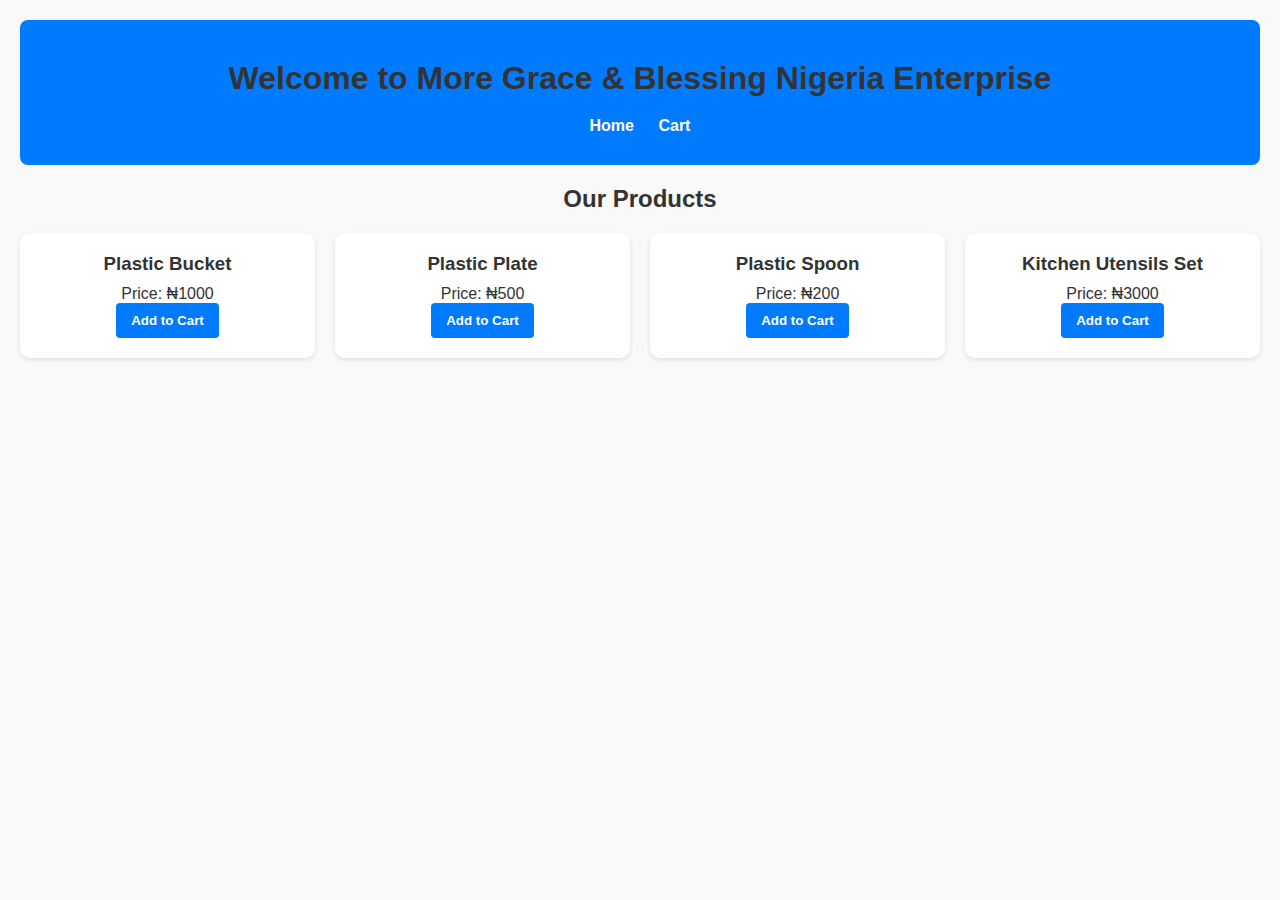
==== index.html @ 25426d0f "Add files via upload" ====
<!DOCTYPE html>
<html lang="en">
<head>
  <meta charset="UTF-8">
  <meta name="viewport" content="width=device-width, initial-scale=1.0">
  <title>More Grace & Blessing Nigeria Enterprise</title>
  <link rel="stylesheet" href="style.css">
</head>
<body>
  <header>
    <h1>Welcome to More Grace & Blessing Nigeria Enterprise</h1>
    <nav>
      <a href="index.html">Home</a>
      <a href="cart.html">Cart</a>
    </nav>
  </header>

  <main>
    <h2>Our Products</h2>
    <div class="product-grid">
      <!-- Product 1 -->
      <div class="product">
        <h3>Plastic Bucket</h3>
        <p>Price: ₦1000</p>
        <button class="add-to-cart" data-name="Plastic Bucket" data-price="1000">
          Add to Cart
        </button>
      </div>

      <!-- Product 2 -->
      <div class="product">
        <h3>Plastic Plate</h3>
        <p>Price: ₦500</p>
        <button class="add-to-cart" data-name="Plastic Plate" data-price="500">
          Add to Cart
        </button>
      </div>

      <!-- Product 3 -->
      <div class="product">
        <h3>Plastic Spoon</h3>
        <p>Price: ₦200</p>
        <button class="add-to-cart" data-name="Plastic Spoon" data-price="200">
          Add to Cart
        </button>
      </div>

      <!-- Product 4 -->
      <div class="product">
        <h3>Kitchen Utensils Set</h3>
        <p>Price: ₦3000</p>
        <button class="add-to-cart" data-name="Kitchen Utensils Set" data-price="3000">
          Add to Cart
        </button>
      </div>
    </div>
  </main>

  <script src="app.js"></script>
</body>
</html>
---- style.css ----
/* Reset some default browser styles */
* {
    margin: 0;
    padding: 0;
    box-sizing: border-box;
  }
  
  body {
    font-family: 'Arial', sans-serif;
    background-color: #f9f9f9;
    color: #333;
    padding: 20px;
  }
  
  header {
    background-color: #0078d7;
    color: white;
    padding: 20px;
    text-align: center;
    border-radius: 10px;
  }
  
  nav {
    margin-top: 10px;
  }
  
  nav a {
    color: white;
    margin: 0 15px;
    text-decoration: none;
    font-weight: bold;
  }
  
  h1, h2 {
    text-align: center;
    margin: 20px 0;
  }
  
  .product-grid {
    display: grid;
    grid-template-columns: repeat(auto-fit, minmax(250px, 1fr));
    gap: 20px;
    margin-top: 20px;
  }
  
  .product {
    background-color: white;
    padding: 20px;
    border-radius: 10px;
    box-shadow: 0 2px 5px rgba(0, 0, 0, 0.1);
    text-align: center;
  }
  
  .product h3 {
    margin-bottom: 10px;
  }
  
  button {
    background-color: #0078d7;
    color: white;
    border: none;
    padding: 10px 15px;
    cursor: pointer;
    border-radius: 5px;
    font-weight: bold;
  }
  
  button:hover {
    background-color: #005fa3;
  }
  /* Reset some default styles */
* {
  margin: 0;
  padding: 0;
  box-sizing: border-box;
}

body {
  font-family: 'Arial', sans-serif;
  background-color: #f9f9f9;
  color: #333;
  padding: 20px;
}

header {
  background-color: #007bff;
  padding: 20px;
  color: white;
  text-align: center;
  border-radius: 8px;
}

nav {
  margin: 10px 0;
  text-align: center;
}

nav a {
  text-decoration: none;
  color: white;
  margin: 0 10px;
  font-weight: bold;
}

nav a:hover {
  text-decoration: underline;
}

main {
  margin-top: 20px;
}

h1, h2 {
  text-align: center;
  color: #333;
}

table {
  width: 100%;
  border-collapse: collapse;
  margin: 20px 0;
}

th, td {
  padding: 15px;
  text-align: left;
  border-bottom: 1px solid #ddd;
}

th {
  background-color: #007bff;
  color: white;
}

input[type="number"] {
  width: 50px;
  padding: 5px;
}

button {
  background-color: #007bff;
  color: white;
  padding: 10px 15px;
  border: none;
  border-radius: 4px;
  cursor: pointer;
}

button:hover {
  background-color: #0056b3;
}

.cart-summary {
  background-color: #f1f1f1;
  padding: 20px;
  border-radius: 8px;
  margin-top: 20px;
  text-align: center;
}

.cart-summary p {
  font-size: 18px;
  margin: 10px 0;
}

#clear-cart, #pay-now {
  margin-top: 10px;
}
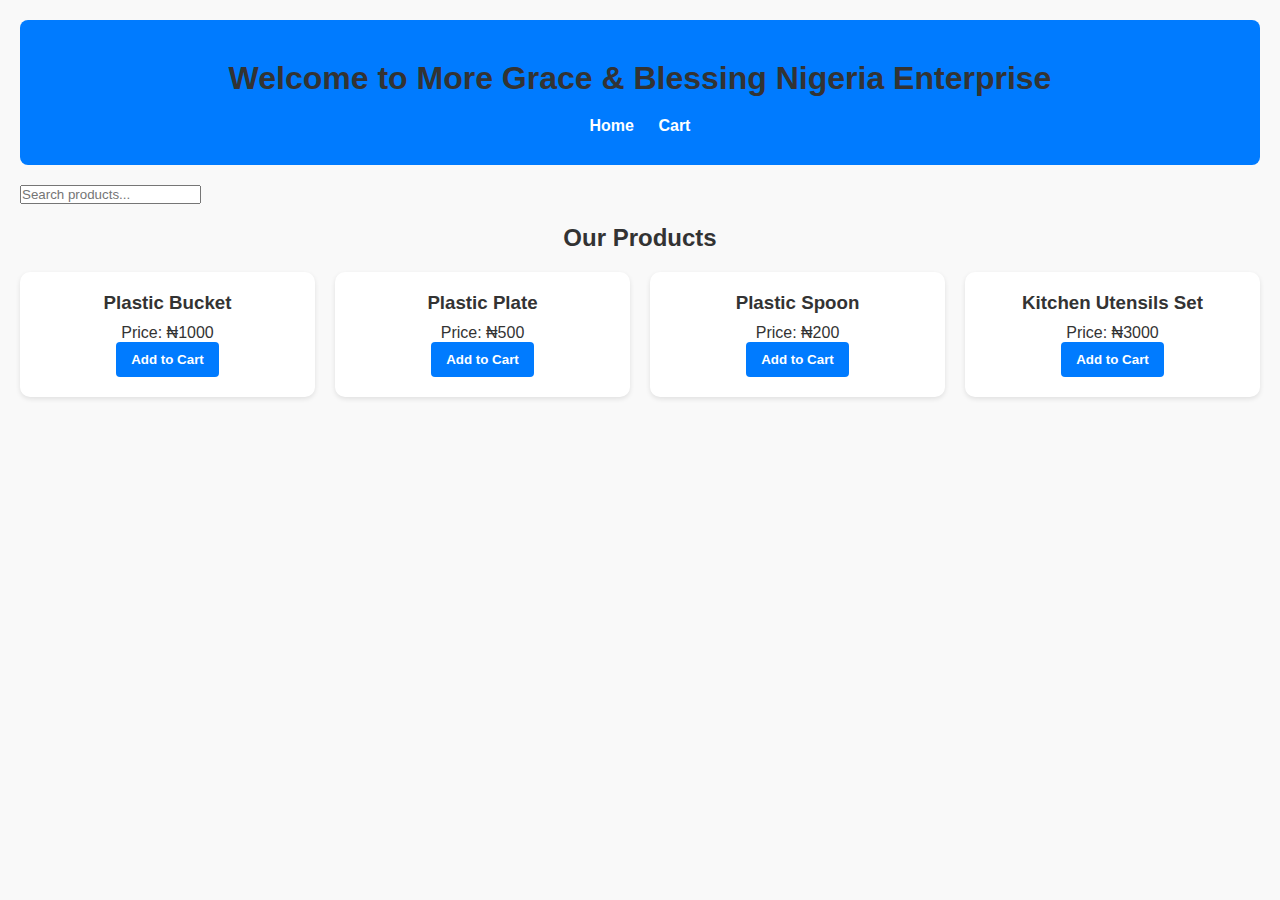
==== commit 3a6b76c9: "Update index.html" ====
--- a/index.html
+++ b/index.html
@@ -5,6 +5,7 @@
   <meta name="viewport" content="width=device-width, initial-scale=1.0">
   <title>More Grace & Blessing Nigeria Enterprise</title>
   <link rel="stylesheet" href="style.css">
+  <meta name="viewport" content="width=device-width, initial-scale=1.0">
 </head>
 <body>
   <header>
@@ -16,6 +17,7 @@
   </header>
 
   <main>
+    <input type="text" id="search-bar" placeholder="Search products...">
     <h2>Our Products</h2>
     <div class="product-grid">
       <!-- Product 1 -->
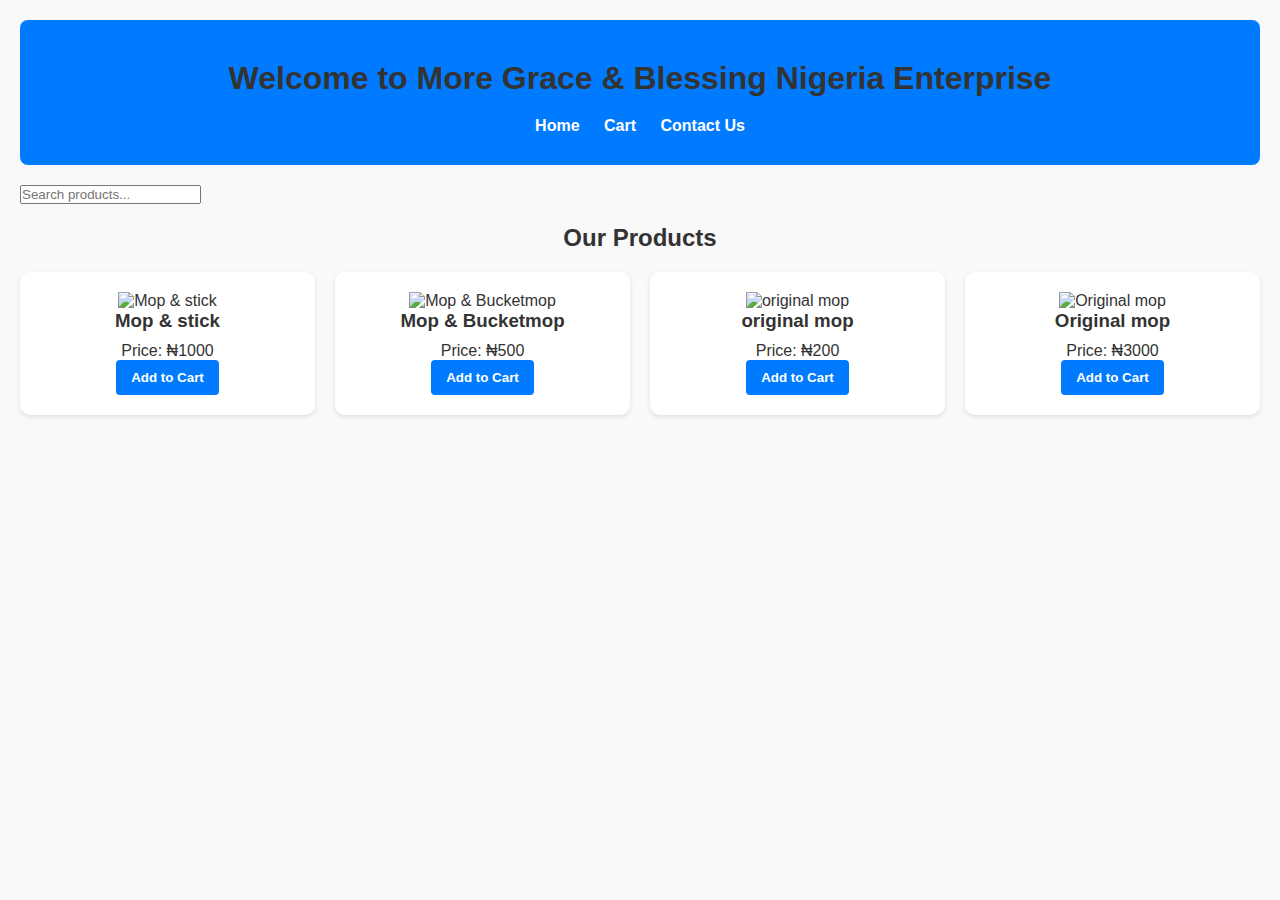
==== commit 2d13dda5: "Update index.html" ====
--- a/index.html
+++ b/index.html
@@ -5,7 +5,6 @@
   <meta name="viewport" content="width=device-width, initial-scale=1.0">
   <title>More Grace & Blessing Nigeria Enterprise</title>
   <link rel="stylesheet" href="style.css">
-  <meta name="viewport" content="width=device-width, initial-scale=1.0">
 </head>
 <body>
   <header>
@@ -13,49 +12,14 @@
     <nav>
       <a href="index.html">Home</a>
       <a href="cart.html">Cart</a>
+      <a href="contact.html">Contact Us</a>
     </nav>
   </header>
 
   <main>
     <input type="text" id="search-bar" placeholder="Search products...">
     <h2>Our Products</h2>
-    <div class="product-grid">
-      <!-- Product 1 -->
-      <div class="product">
-        <h3>Plastic Bucket</h3>
-        <p>Price: ₦1000</p>
-        <button class="add-to-cart" data-name="Plastic Bucket" data-price="1000">
-          Add to Cart
-        </button>
-      </div>
-
-      <!-- Product 2 -->
-      <div class="product">
-        <h3>Plastic Plate</h3>
-        <p>Price: ₦500</p>
-        <button class="add-to-cart" data-name="Plastic Plate" data-price="500">
-          Add to Cart
-        </button>
-      </div>
-
-      <!-- Product 3 -->
-      <div class="product">
-        <h3>Plastic Spoon</h3>
-        <p>Price: ₦200</p>
-        <button class="add-to-cart" data-name="Plastic Spoon" data-price="200">
-          Add to Cart
-        </button>
-      </div>
-
-      <!-- Product 4 -->
-      <div class="product">
-        <h3>Kitchen Utensils Set</h3>
-        <p>Price: ₦3000</p>
-        <button class="add-to-cart" data-name="Kitchen Utensils Set" data-price="3000">
-          Add to Cart
-        </button>
-      </div>
-    </div>
+    <div id="product-list" class="product-grid"></div> <!-- Dynamic product rendering section -->
   </main>
 
   <script src="app.js"></script>
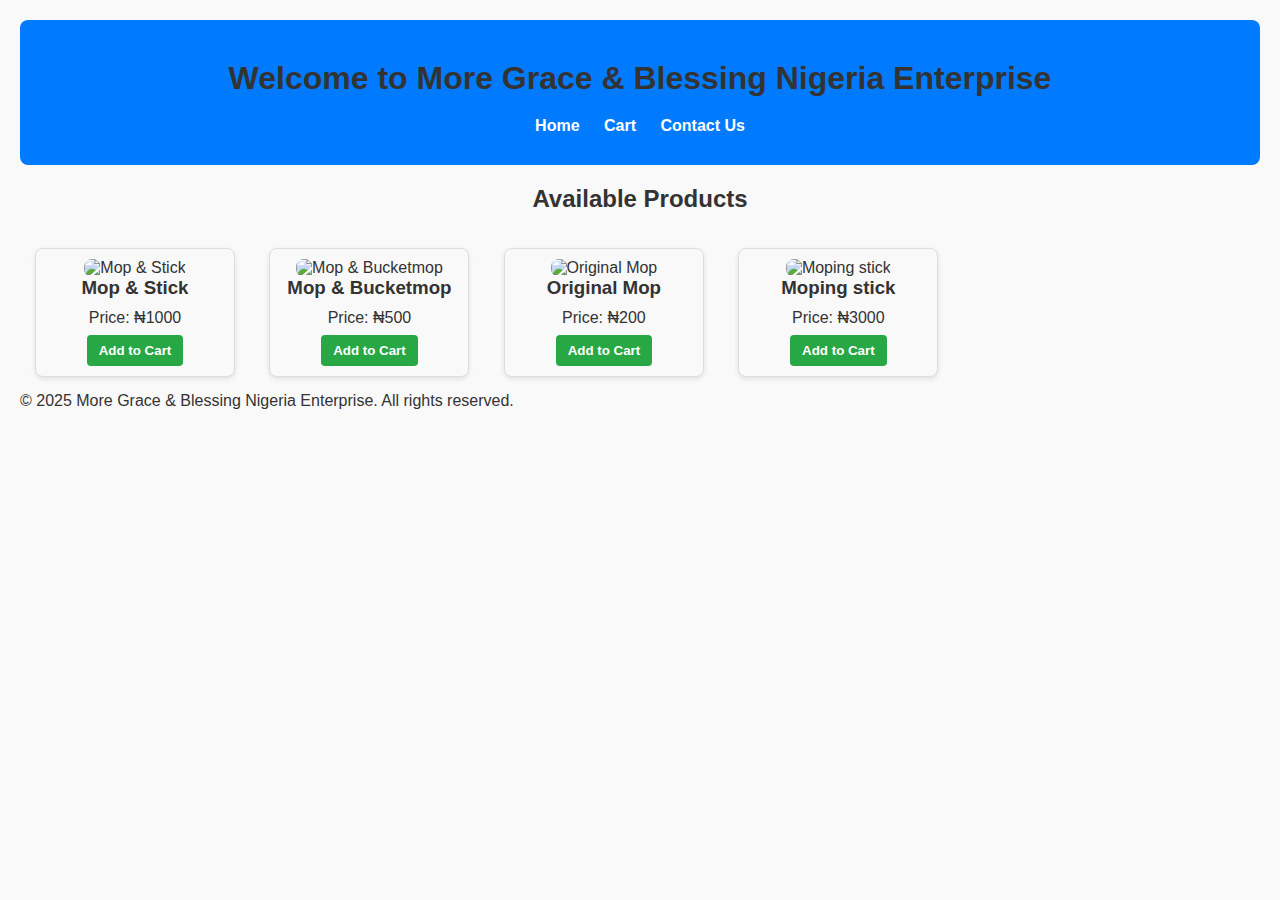
==== commit 3fb25687: "Update index.html" ====
--- a/index.html
+++ b/index.html
@@ -3,8 +3,9 @@
 <head>
   <meta charset="UTF-8">
   <meta name="viewport" content="width=device-width, initial-scale=1.0">
-  <title>More Grace & Blessing Nigeria Enterprise</title>
+  <title>More Grace & Blessing Nigeria Enterprise - Product Store</title>
   <link rel="stylesheet" href="style.css">
+  <script src="app.js" defer></script>
 </head>
 <body>
   <header>
@@ -17,11 +18,14 @@
   </header>
 
   <main>
-    <input type="text" id="search-bar" placeholder="Search products...">
-    <h2>Our Products</h2>
-    <div id="product-list" class="product-grid"></div> <!-- Dynamic product rendering section -->
+    <h2>Available Products</h2>
+    <div id="product-list">
+      <!-- Products will be injected here dynamically -->
+    </div>
   </main>
 
-  <script src="app.js"></script>
+  <footer>
+    <p>&copy; 2025 More Grace & Blessing Nigeria Enterprise. All rights reserved.</p>
+  </footer>
 </body>
 </html>
--- a/style.css
+++ b/style.css
@@ -166,3 +166,69 @@
 #clear-cart, #pay-now {
   margin-top: 10px;
 }
+form {
+  max-width: 600px;
+  margin: 20px auto;
+  padding: 15px;
+  background: #f1f1f1;
+  border-radius: 8px;
+}
+
+label {
+  display: block;
+  margin-top: 10px;
+  font-weight: bold;
+}
+
+input, textarea {
+  width: 100%;
+  padding: 10px;
+  margin-top: 5px;
+  border-radius: 4px;
+  border: 1px solid #ddd;
+}
+
+button {
+  margin-top: 15px;
+  background-color: #007bff;
+  color: white;
+  cursor: pointer;
+}
+
+button:hover {
+  background-color: #0056b3;
+}
+
+section {
+  margin: 20px auto;
+  max-width: 600px;
+}
+.product {
+  display: inline-block;
+  width: 200px;
+  margin: 15px;
+  text-align: center;
+  border: 1px solid #ddd;
+  border-radius: 8px;
+  padding: 10px;
+  background-color: #f9f9f9;
+}
+
+.product img {
+  width: 100%;
+  height: auto;
+  border-radius: 8px;
+}
+
+.product button {
+  background-color: #28a745;
+  color: white;
+  padding: 8px 12px;
+  border: none;
+  cursor: pointer;
+  margin-top: 8px;
+}
+
+.product button:hover {
+  background-color: #218838;
+}
